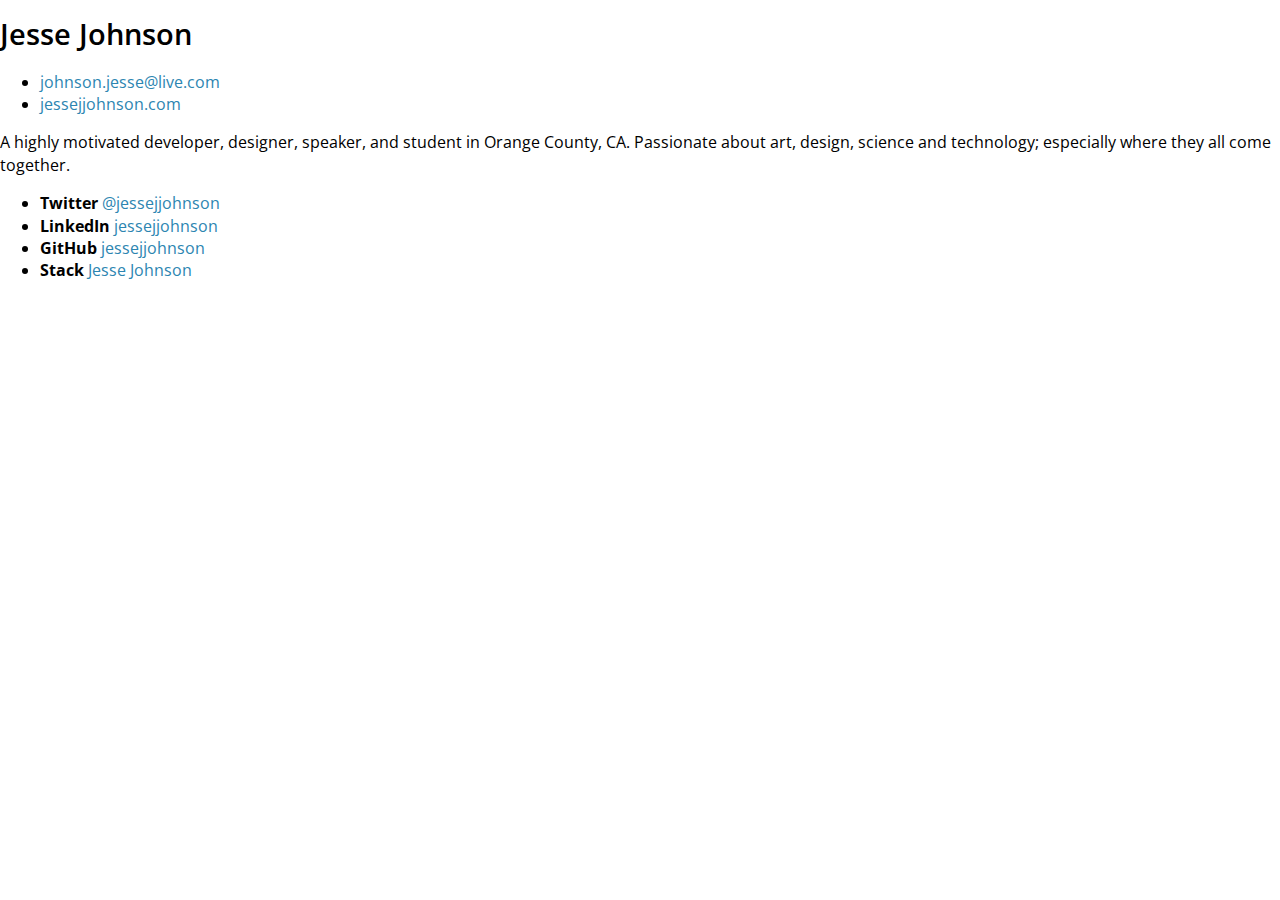
==== index.html @ eacd5457 "Updated link text" ====
<!DOCTYPE html>
<html dir="ltr" lang="en-US">

<head>
    <meta http-equiv="content-type" content="text/html; charset=utf-8" />
    <meta name="viewport" content="width=device-width, initial-scale=1" />

    <title>Jesse Johnson</title>
    <meta name="author" content="Jesse Johnson" />

    <link rel="apple-touch-icon" sizes="57x57" href="apple-touch-icon-57x57.png">
    <link rel="apple-touch-icon" sizes="60x60" href="apple-touch-icon-60x60.png">
    <link rel="apple-touch-icon" sizes="72x72" href="apple-touch-icon-72x72.png">
    <link rel="apple-touch-icon" sizes="76x76" href="apple-touch-icon-76x76.png">
    <link rel="apple-touch-icon" sizes="114x114" href="apple-touch-icon-114x114.png">
    <link rel="apple-touch-icon" sizes="120x120" href="apple-touch-icon-120x120.png">
    <link rel="apple-touch-icon" sizes="144x144" href="apple-touch-icon-144x144.png">
    <link rel="apple-touch-icon" sizes="152x152" href="apple-touch-icon-152x152.png">
    <link rel="apple-touch-icon" sizes="180x180" href="apple-touch-icon-180x180.png">
    <link rel="icon" type="image/png" href="favicon-32x32.png" sizes="32x32">
    <link rel="icon" type="image/png" href="android-chrome-192x192.png" sizes="192x192">
    <link rel="icon" type="image/png" href="favicon-96x96.png" sizes="96x96">
    <link rel="icon" type="image/png" href="favicon-16x16.png" sizes="16x16">
    <link rel="manifest" href="manifest.json">
    <link rel="mask-icon" href="safari-pinned-tab.svg" color="#5bbad5">
    <meta name="msapplication-TileColor" content="#da532c">
    <meta name="msapplication-TileImage" content="mstile-144x144.png">
    <meta name="theme-color" content="#ffffff">

    <link rel="stylesheet" href="http://fonts.googleapis.com/css?family=Open+Sans:400,600,700,300" />
    <link rel="stylesheet" href="css/normalize.css" />
    <link rel="stylesheet" href="css/style.css" />
    <link rel="stylesheet" href="css/basscss.min.css">
</head>

<body class="m3 max-width-3">
    <h1 class="h1 m0">Jesse Johnson</h1>
    <ul class="list-reset m0">
        <li class="inline-block mr2 mt1">
            <a class="text-decoration-none" href="mailto:johnson.jesse@live.com">johnson.jesse@live.com</a>
        </li>
        <li class="inline-block mt1">
            <a class="text-decoration-none" href="http://www.jessejjohnson.com">jessejjohnson.com</a>
        </li>
    </ul>
    <p>A highly motivated developer, designer, speaker, and student in Orange County, CA. Passionate about art, design, science and technology; especially where they all come together.</p>
    <ul class="list-reset">
        <li class="inline-block mr2">
            <strong class="bold mr1 mt1">Twitter</strong>
            <a class="inline text-decoration-none" href="https://www.twitter.com/jessejjohnson">@jessejjohnson</a>
        </li>
        <li class="inline-block mr2 mt1">
            <strong class="bold mr1">LinkedIn</strong>
            <a class="inline text-decoration-none" href="https://www.linkedin.com/in/jessejjohnson">jessejjohnson</a>
        </li>
        <li class="inline-block mr2 mt1">
            <strong class="bold mr1">GitHub</strong>
            <a class="inline text-decoration-none" href="https://www.github.com/jessejjohnson">jessejjohnson</a>
        </li>
        <li class="inline-block mt1">
            <strong class="bold mr1">Stack</strong>
            <a class="inline text-decoration-none" href="http://www.stackoverflow.com/users/540756/jesse-johnson?tab=profile">Jesse Johnson</a>
        </li>
    </ul>
    
    <script>
      (function(i,s,o,g,r,a,m){i['GoogleAnalyticsObject']=r;i[r]=i[r]||function(){
      (i[r].q=i[r].q||[]).push(arguments)},i[r].l=1*new Date();a=s.createElement(o),
      m=s.getElementsByTagName(o)[0];a.async=1;a.src=g;m.parentNode.insertBefore(a,m)
      })(window,document,'script','https://www.google-analytics.com/analytics.js','ga');
      ga('create', 'UA-21360220-1', 'auto');
      ga('send', 'pageview');
    </script>

</body>

</html>
---- css/style.css ----
body {
	background: #fff;
	font: 16px 'Open Sans', Helvetica, Arial, sans-serif;
	line-height: 1.4;
	margin: 0 0;
	margin-bottom: 100px;
}

h1 {
	font-size: 180%;
	margin: 0.5em 0;
	font-weight: 600;
}

a {
	color: #2C85B1;
	text-decoration: none;
	font-weight: 400;
}

/*em {
	color: #999;
}

p {
	line-height: 1.6;
	font-size: 90%;
}

a {
	color: #2C85B1;
	text-decoration: none;
	font-weight: 400;
}

#wrapper {
	margin: 2em 2em 2em 2.5em;
	max-width: 760px;
}

#wrapper .heading .hello {
	font-size: 180%;
	margin: 0.5em 0;
	font-weight: 600;
}

#wrapper .heading .contact .detail {
	margin: 0 1em 0 0;
}

#wrapper .heading .profile .detail {
	display: inline-block;
	margin: 0 1em 0 0;
}

#wrapper .heading .profile strong,
#wrapper .heading .profile span {
	display: inline-block;
	margin: 0 1em 0 0;
}*/
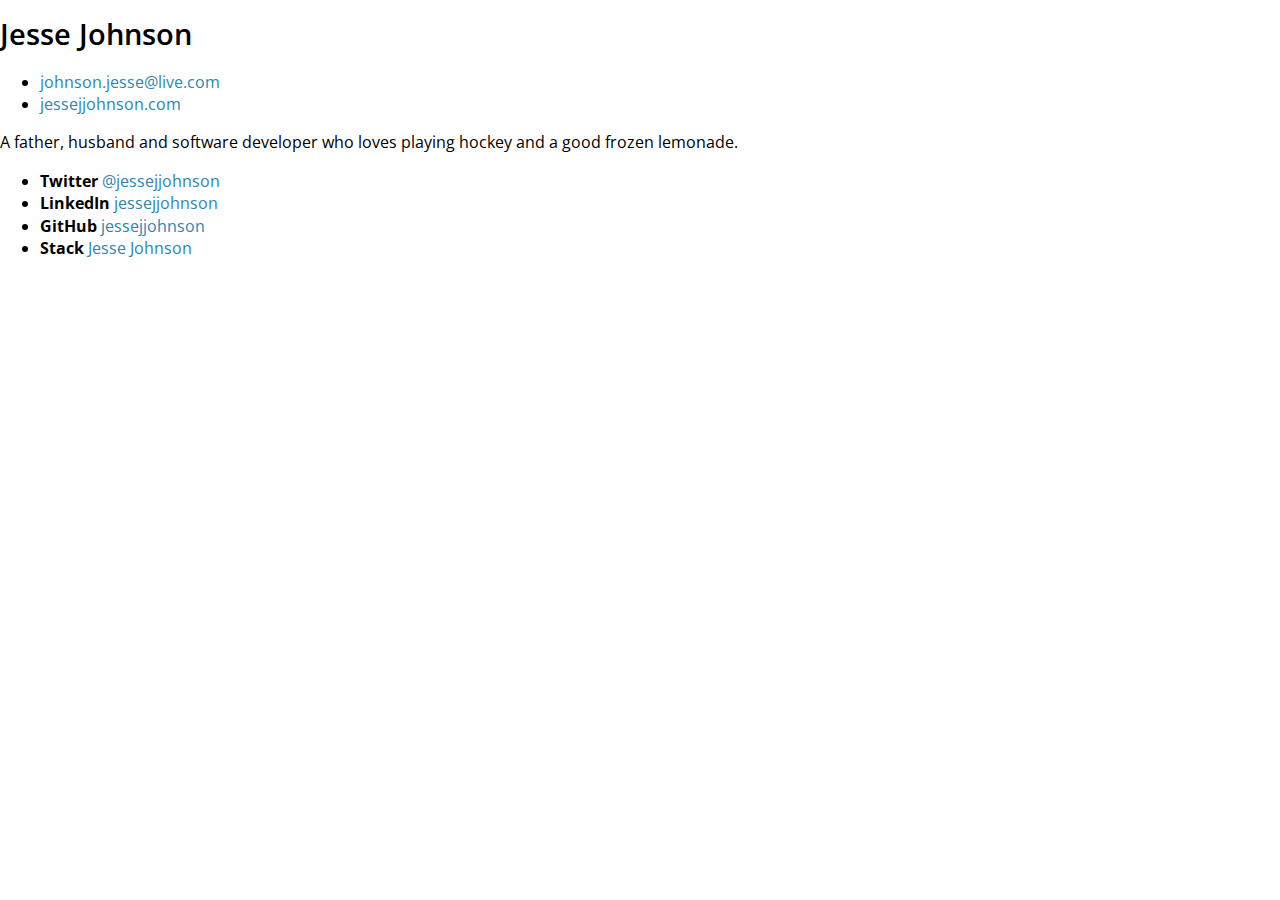
==== commit 859cee52: "Updated about text" ====
--- a/index.html
+++ b/index.html
@@ -43,7 +43,7 @@
             <a class="text-decoration-none" href="http://www.jessejjohnson.com">jessejjohnson.com</a>
         </li>
     </ul>
-    <p>A highly motivated developer, designer, speaker, and student in Orange County, CA. Passionate about art, design, science and technology; especially where they all come together.</p>
+    <p>A father, husband and software developer who loves playing hockey and a good frozen lemonade.</p>
     <ul class="list-reset">
         <li class="inline-block mr2">
             <strong class="bold mr1 mt1">Twitter</strong>
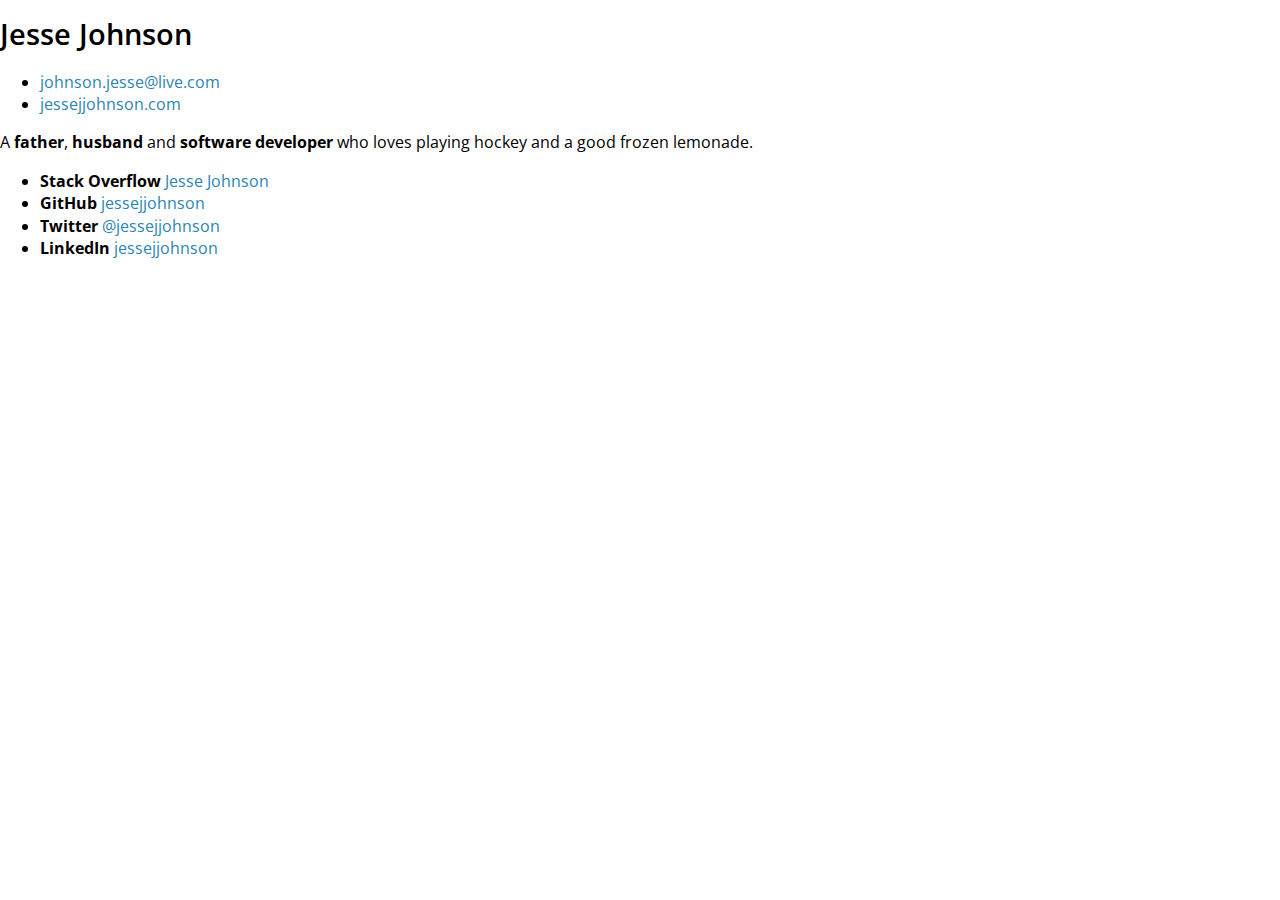
==== commit 9f357fe1: "Updated about text" ====
--- a/index.html
+++ b/index.html
@@ -6,6 +6,7 @@
     <meta name="viewport" content="width=device-width, initial-scale=1" />
 
     <title>Jesse Johnson</title>
+    <meta name="description" content="Father, husband, and software developer">
     <meta name="author" content="Jesse Johnson" />
 
     <link rel="apple-touch-icon" sizes="57x57" href="apple-touch-icon-57x57.png">
@@ -29,47 +30,54 @@
 
     <link rel="stylesheet" href="http://fonts.googleapis.com/css?family=Open+Sans:400,600,700,300" />
     <link rel="stylesheet" href="css/normalize.css" />
+    <link rel="stylesheet" href="css/basscss.min.css">
     <link rel="stylesheet" href="css/style.css" />
-    <link rel="stylesheet" href="css/basscss.min.css">
 </head>
 
 <body class="m3 max-width-3">
     <h1 class="h1 m0">Jesse Johnson</h1>
-    <ul class="list-reset m0">
-        <li class="inline-block mr2 mt1">
+    <ul class="list-reset m0 mt1">
+        <li class="inline-block mr2">
             <a class="text-decoration-none" href="mailto:johnson.jesse@live.com">johnson.jesse@live.com</a>
         </li>
-        <li class="inline-block mt1">
+        <li class="inline-block">
             <a class="text-decoration-none" href="http://www.jessejjohnson.com">jessejjohnson.com</a>
         </li>
     </ul>
-    <p>A father, husband and software developer who loves playing hockey and a good frozen lemonade.</p>
-    <ul class="list-reset">
+    <p>A <strong>father</strong>, <strong>husband</strong> and <strong>software developer</strong> who loves playing hockey and a good frozen lemonade.</p>
+    <ul class="list-reset m0 mt1">
+        <li class="inline-block">
+            <strong class="bold mr1">Stack Overflow</strong>
+            <a class="inline text-decoration-none" href="http://www.stackoverflow.com/users/540756/jesse-johnson?tab=profile">Jesse Johnson</a>
+        </li>
         <li class="inline-block mr2">
-            <strong class="bold mr1 mt1">Twitter</strong>
+            <strong class="bold mr1">GitHub</strong>
+            <a class="inline text-decoration-none" href="https://www.github.com/jessejjohnson">jessejjohnson</a>
+        </li>
+        <li class="inline-block mr2">
+            <strong class="bold mr1">Twitter</strong>
             <a class="inline text-decoration-none" href="https://www.twitter.com/jessejjohnson">@jessejjohnson</a>
         </li>
-        <li class="inline-block mr2 mt1">
+        <li class="inline-block mr2">
             <strong class="bold mr1">LinkedIn</strong>
             <a class="inline text-decoration-none" href="https://www.linkedin.com/in/jessejjohnson">jessejjohnson</a>
         </li>
-        <li class="inline-block mr2 mt1">
-            <strong class="bold mr1">GitHub</strong>
-            <a class="inline text-decoration-none" href="https://www.github.com/jessejjohnson">jessejjohnson</a>
-        </li>
-        <li class="inline-block mt1">
-            <strong class="bold mr1">Stack</strong>
-            <a class="inline text-decoration-none" href="http://www.stackoverflow.com/users/540756/jesse-johnson?tab=profile">Jesse Johnson</a>
-        </li>
     </ul>
-    
+
     <script>
-      (function(i,s,o,g,r,a,m){i['GoogleAnalyticsObject']=r;i[r]=i[r]||function(){
-      (i[r].q=i[r].q||[]).push(arguments)},i[r].l=1*new Date();a=s.createElement(o),
-      m=s.getElementsByTagName(o)[0];a.async=1;a.src=g;m.parentNode.insertBefore(a,m)
-      })(window,document,'script','https://www.google-analytics.com/analytics.js','ga');
-      ga('create', 'UA-21360220-1', 'auto');
-      ga('send', 'pageview');
+        (function (i, s, o, g, r, a, m) {
+            i['GoogleAnalyticsObject'] = r;
+            i[r] = i[r] || function () {
+                (i[r].q = i[r].q || []).push(arguments)
+            }, i[r].l = 1 * new Date();
+            a = s.createElement(o),
+                m = s.getElementsByTagName(o)[0];
+            a.async = 1;
+            a.src = g;
+            m.parentNode.insertBefore(a, m)
+        })(window, document, 'script', 'https://www.google-analytics.com/analytics.js', 'ga');
+        ga('create', 'UA-21360220-1', 'auto');
+        ga('send', 'pageview');
     </script>
 
 </body>
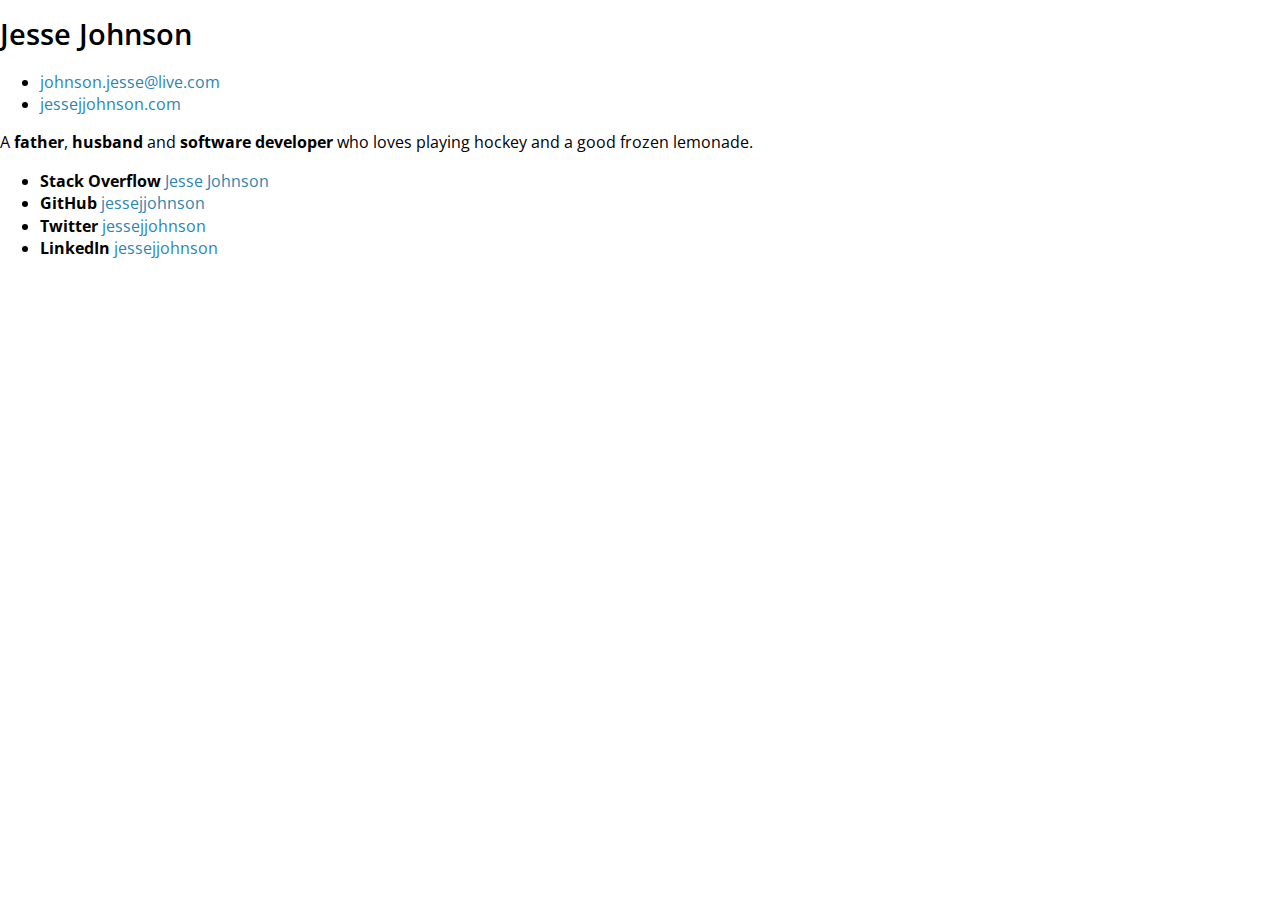
==== commit 549c6867: "Removed FO" ====
--- a/index.html
+++ b/index.html
@@ -9,46 +9,46 @@
     <meta name="description" content="Father, husband, and software developer">
     <meta name="author" content="Jesse Johnson" />
 
-    <link rel="apple-touch-icon" sizes="57x57" href="apple-touch-icon-57x57.png">
-    <link rel="apple-touch-icon" sizes="60x60" href="apple-touch-icon-60x60.png">
-    <link rel="apple-touch-icon" sizes="72x72" href="apple-touch-icon-72x72.png">
-    <link rel="apple-touch-icon" sizes="76x76" href="apple-touch-icon-76x76.png">
-    <link rel="apple-touch-icon" sizes="114x114" href="apple-touch-icon-114x114.png">
-    <link rel="apple-touch-icon" sizes="120x120" href="apple-touch-icon-120x120.png">
-    <link rel="apple-touch-icon" sizes="144x144" href="apple-touch-icon-144x144.png">
-    <link rel="apple-touch-icon" sizes="152x152" href="apple-touch-icon-152x152.png">
-    <link rel="apple-touch-icon" sizes="180x180" href="apple-touch-icon-180x180.png">
-    <link rel="icon" type="image/png" href="favicon-32x32.png" sizes="32x32">
-    <link rel="icon" type="image/png" href="android-chrome-192x192.png" sizes="192x192">
-    <link rel="icon" type="image/png" href="favicon-96x96.png" sizes="96x96">
-    <link rel="icon" type="image/png" href="favicon-16x16.png" sizes="16x16">
+    <link rel="apple-touch-icon" sizes="57x57" href="favicons/apple-touch-icon-57x57.png">
+    <link rel="apple-touch-icon" sizes="60x60" href="favicons/apple-touch-icon-60x60.png">
+    <link rel="apple-touch-icon" sizes="72x72" href="favicons/apple-touch-icon-72x72.png">
+    <link rel="apple-touch-icon" sizes="76x76" href="favicons/apple-touch-icon-76x76.png">
+    <link rel="apple-touch-icon" sizes="114x114" href="favicons/apple-touch-icon-114x114.png">
+    <link rel="apple-touch-icon" sizes="120x120" href="favicons/apple-touch-icon-120x120.png">
+    <link rel="apple-touch-icon" sizes="144x144" href="favicons/apple-touch-icon-144x144.png">
+    <link rel="apple-touch-icon" sizes="152x152" href="favicons/apple-touch-icon-152x152.png">
+    <link rel="apple-touch-icon" sizes="180x180" href="favicons/apple-touch-icon-180x180.png">
+    <link rel="icon" type="image/png" href="favicons/favicon-32x32.png" sizes="32x32">
+    <link rel="icon" type="image/png" href="favicons/android-chrome-192x192.png" sizes="192x192">
+    <link rel="icon" type="image/png" href="favicons/favicon-96x96.png" sizes="96x96">
+    <link rel="icon" type="image/png" href="favicons/favicon-16x16.png" sizes="16x16">
     <link rel="manifest" href="manifest.json">
-    <link rel="mask-icon" href="safari-pinned-tab.svg" color="#5bbad5">
+    <link rel="mask-icon" href="favicons/safari-pinned-tab.svg" color="#5bbad5">
     <meta name="msapplication-TileColor" content="#da532c">
-    <meta name="msapplication-TileImage" content="mstile-144x144.png">
+    <meta name="msapplication-TileImage" content="favicons/mstile-144x144.png">
     <meta name="theme-color" content="#ffffff">
 
-    <link rel="stylesheet" href="http://fonts.googleapis.com/css?family=Open+Sans:400,600,700,300" />
+    <link rel="stylesheet" href="https://fonts.googleapis.com/css?family=Open+Sans:400,600,700,300" />
     <link rel="stylesheet" href="css/normalize.css" />
     <link rel="stylesheet" href="css/basscss.min.css">
     <link rel="stylesheet" href="css/style.css" />
 </head>
 
-<body class="m3 max-width-3">
+<body class="m3">
     <h1 class="h1 m0">Jesse Johnson</h1>
     <ul class="list-reset m0 mt1">
         <li class="inline-block mr2">
             <a class="text-decoration-none" href="mailto:johnson.jesse@live.com">johnson.jesse@live.com</a>
         </li>
         <li class="inline-block">
-            <a class="text-decoration-none" href="http://www.jessejjohnson.com">jessejjohnson.com</a>
+            <a class="text-decoration-none" href="https://www.jessejjohnson.com">jessejjohnson.com</a>
         </li>
     </ul>
     <p>A <strong>father</strong>, <strong>husband</strong> and <strong>software developer</strong> who loves playing hockey and a good frozen lemonade.</p>
-    <ul class="list-reset m0 mt1">
-        <li class="inline-block">
+    <ul class="list-reset h5 m0 mt1">
+        <li class="inline-block mr2">
             <strong class="bold mr1">Stack Overflow</strong>
-            <a class="inline text-decoration-none" href="http://www.stackoverflow.com/users/540756/jesse-johnson?tab=profile">Jesse Johnson</a>
+            <a class="inline text-decoration-none" href="https://www.stackoverflow.com/users/540756/jesse-johnson?tab=profile">Jesse Johnson</a>
         </li>
         <li class="inline-block mr2">
             <strong class="bold mr1">GitHub</strong>
@@ -56,9 +56,9 @@
         </li>
         <li class="inline-block mr2">
             <strong class="bold mr1">Twitter</strong>
-            <a class="inline text-decoration-none" href="https://www.twitter.com/jessejjohnson">@jessejjohnson</a>
+            <a class="inline text-decoration-none" href="https://www.twitter.com/jessejjohnson">jessejjohnson</a>
         </li>
-        <li class="inline-block mr2">
+        <li class="inline-block">
             <strong class="bold mr1">LinkedIn</strong>
             <a class="inline text-decoration-none" href="https://www.linkedin.com/in/jessejjohnson">jessejjohnson</a>
         </li>
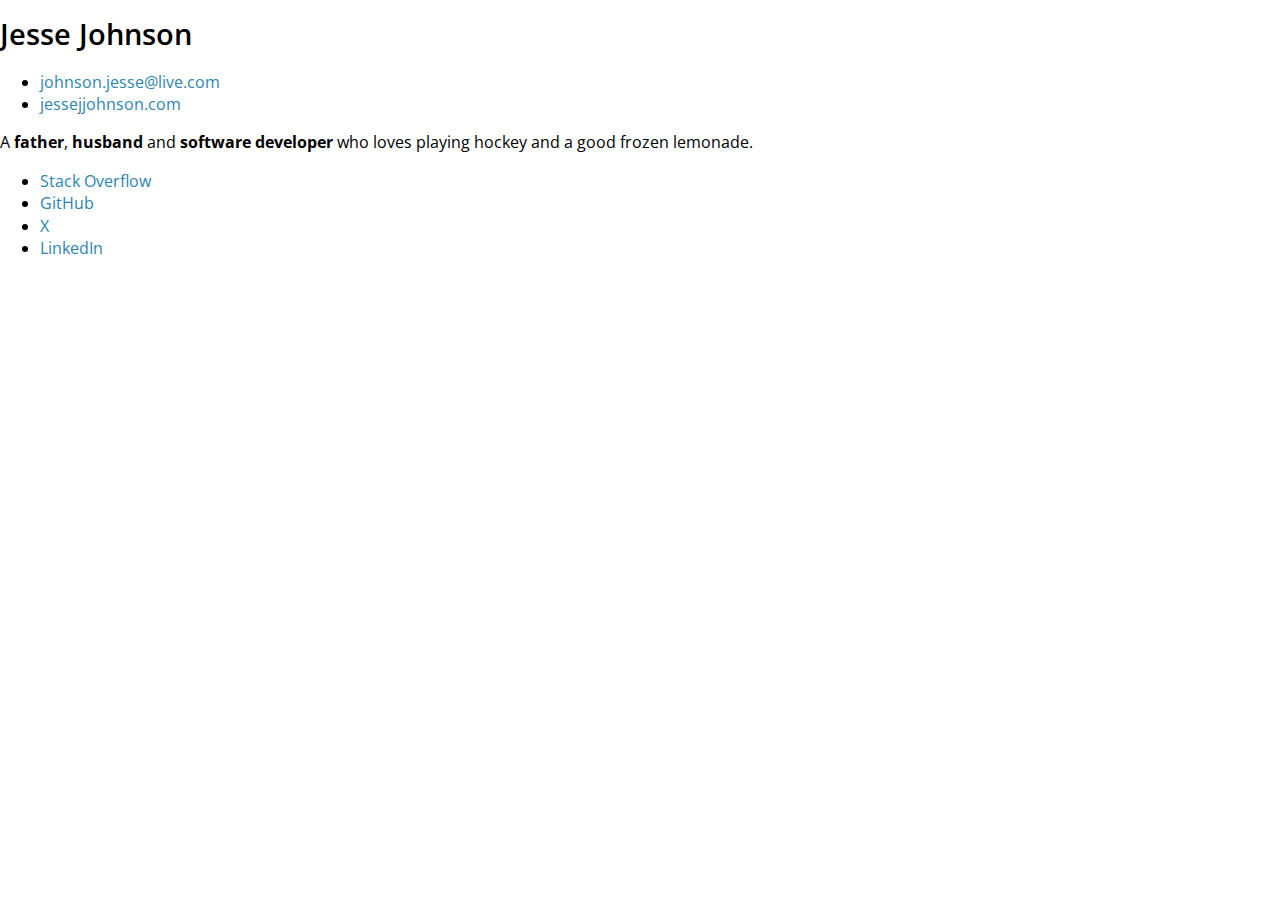
==== commit 1582e47a: "analytics and text updates" ====
--- a/index.html
+++ b/index.html
@@ -1,85 +1,79 @@
 <!DOCTYPE html>
 <html dir="ltr" lang="en-US">
-
-<head>
+  <head>
     <meta http-equiv="content-type" content="text/html; charset=utf-8" />
     <meta name="viewport" content="width=device-width, initial-scale=1" />
 
     <title>Jesse Johnson</title>
-    <meta name="description" content="Father, husband, and software developer">
+    <meta name="description" content="Father, husband, and software developer" />
     <meta name="author" content="Jesse Johnson" />
 
-    <link rel="apple-touch-icon" sizes="57x57" href="favicons/apple-touch-icon-57x57.png">
-    <link rel="apple-touch-icon" sizes="60x60" href="favicons/apple-touch-icon-60x60.png">
-    <link rel="apple-touch-icon" sizes="72x72" href="favicons/apple-touch-icon-72x72.png">
-    <link rel="apple-touch-icon" sizes="76x76" href="favicons/apple-touch-icon-76x76.png">
-    <link rel="apple-touch-icon" sizes="114x114" href="favicons/apple-touch-icon-114x114.png">
-    <link rel="apple-touch-icon" sizes="120x120" href="favicons/apple-touch-icon-120x120.png">
-    <link rel="apple-touch-icon" sizes="144x144" href="favicons/apple-touch-icon-144x144.png">
-    <link rel="apple-touch-icon" sizes="152x152" href="favicons/apple-touch-icon-152x152.png">
-    <link rel="apple-touch-icon" sizes="180x180" href="favicons/apple-touch-icon-180x180.png">
-    <link rel="icon" type="image/png" href="favicons/favicon-32x32.png" sizes="32x32">
-    <link rel="icon" type="image/png" href="favicons/android-chrome-192x192.png" sizes="192x192">
-    <link rel="icon" type="image/png" href="favicons/favicon-96x96.png" sizes="96x96">
-    <link rel="icon" type="image/png" href="favicons/favicon-16x16.png" sizes="16x16">
-    <link rel="manifest" href="manifest.json">
-    <link rel="mask-icon" href="favicons/safari-pinned-tab.svg" color="#5bbad5">
-    <meta name="msapplication-TileColor" content="#da532c">
-    <meta name="msapplication-TileImage" content="favicons/mstile-144x144.png">
-    <meta name="theme-color" content="#ffffff">
+    <link rel="apple-touch-icon" sizes="57x57" href="favicons/apple-touch-icon-57x57.png" />
+    <link rel="apple-touch-icon" sizes="60x60" href="favicons/apple-touch-icon-60x60.png" />
+    <link rel="apple-touch-icon" sizes="72x72" href="favicons/apple-touch-icon-72x72.png" />
+    <link rel="apple-touch-icon" sizes="76x76" href="favicons/apple-touch-icon-76x76.png" />
+    <link rel="apple-touch-icon" sizes="114x114" href="favicons/apple-touch-icon-114x114.png" />
+    <link rel="apple-touch-icon" sizes="120x120" href="favicons/apple-touch-icon-120x120.png" />
+    <link rel="apple-touch-icon" sizes="144x144" href="favicons/apple-touch-icon-144x144.png" />
+    <link rel="apple-touch-icon" sizes="152x152" href="favicons/apple-touch-icon-152x152.png" />
+    <link rel="apple-touch-icon" sizes="180x180" href="favicons/apple-touch-icon-180x180.png" />
+    <link rel="icon" type="image/png" href="favicons/favicon-32x32.png" sizes="32x32" />
+    <link rel="icon" type="image/png" href="favicons/android-chrome-192x192.png" sizes="192x192" />
+    <link rel="icon" type="image/png" href="favicons/favicon-96x96.png" sizes="96x96" />
+    <link rel="icon" type="image/png" href="favicons/favicon-16x16.png" sizes="16x16" />
+    <link rel="manifest" href="manifest.json" />
+    <link rel="mask-icon" href="favicons/safari-pinned-tab.svg" color="#5bbad5" />
+    <meta name="msapplication-TileColor" content="#da532c" />
+    <meta name="msapplication-TileImage" content="favicons/mstile-144x144.png" />
+    <meta name="theme-color" content="#ffffff" />
 
     <link rel="stylesheet" href="https://fonts.googleapis.com/css?family=Open+Sans:400,600,700,300" />
     <link rel="stylesheet" href="css/normalize.css" />
-    <link rel="stylesheet" href="css/basscss.min.css">
+    <link rel="stylesheet" href="css/basscss.min.css" />
     <link rel="stylesheet" href="css/style.css" />
-</head>
+  </head>
 
-<body class="m3">
-    <h1 class="h1 m0">Jesse Johnson</h1>
-    <ul class="list-reset m0 mt1">
+  <body class="m3">
+    <header>
+      <h1 class="h1 m0">Jesse Johnson</h1>
+      <ul class="list-reset m0 mt1">
         <li class="inline-block mr2">
-            <a class="text-decoration-none" href="mailto:johnson.jesse@live.com">johnson.jesse@live.com</a>
+          <a class="text-decoration-none" href="mailto:johnson.jesse@live.com">johnson.jesse@live.com</a>
         </li>
         <li class="inline-block">
-            <a class="text-decoration-none" href="https://www.jessejjohnson.com">jessejjohnson.com</a>
+          <a class="text-decoration-none" href="https://www.jessejjohnson.com">jessejjohnson.com</a>
         </li>
-    </ul>
-    <p>A <strong>father</strong>, <strong>husband</strong> and <strong>software developer</strong> who loves playing hockey and a good frozen lemonade.</p>
-    <ul class="list-reset h5 m0 mt1">
+      </ul>
+    </header>
+    <main>
+      <p>
+        A <strong>father</strong>, <strong>husband</strong> and <strong>software developer</strong> who loves playing
+        hockey and a good frozen lemonade.
+      </p>
+    </main>
+    <footer>
+      <ul class="list-reset h5 m0 mt1">
         <li class="inline-block mr2">
-            <strong class="bold mr1">Stack Overflow</strong>
-            <a class="inline text-decoration-none" href="https://www.stackoverflow.com/users/540756/jesse-johnson?tab=profile">Jesse Johnson</a>
+          <a
+            class="inline text-decoration-none"
+            href="https://www.stackoverflow.com/users/540756/jesse-johnson?tab=profile"
+            >Stack Overflow</a
+          >
         </li>
         <li class="inline-block mr2">
-            <strong class="bold mr1">GitHub</strong>
-            <a class="inline text-decoration-none" href="https://www.github.com/jessejjohnson">jessejjohnson</a>
+          <a class="inline text-decoration-none" href="https://www.github.com/jessejjohnson">GitHub</a>
         </li>
         <li class="inline-block mr2">
-            <strong class="bold mr1">Twitter</strong>
-            <a class="inline text-decoration-none" href="https://www.twitter.com/jessejjohnson">jessejjohnson</a>
+          <a class="inline text-decoration-none" href="https://www.twitter.com/jessejjohnson">X</a>
         </li>
         <li class="inline-block">
-            <strong class="bold mr1">LinkedIn</strong>
-            <a class="inline text-decoration-none" href="https://www.linkedin.com/in/jessejjohnson">jessejjohnson</a>
+          <a class="inline text-decoration-none" href="https://www.linkedin.com/in/jessejjohnson">LinkedIn</a>
         </li>
-    </ul>
-
-    <script>
-        (function (i, s, o, g, r, a, m) {
-            i['GoogleAnalyticsObject'] = r;
-            i[r] = i[r] || function () {
-                (i[r].q = i[r].q || []).push(arguments)
-            }, i[r].l = 1 * new Date();
-            a = s.createElement(o),
-                m = s.getElementsByTagName(o)[0];
-            a.async = 1;
-            a.src = g;
-            m.parentNode.insertBefore(a, m)
-        })(window, document, 'script', 'https://www.google-analytics.com/analytics.js', 'ga');
-        ga('create', 'UA-21360220-1', 'auto');
-        ga('send', 'pageview');
-    </script>
-
-</body>
-
+      </ul>
+    </footer>
+    <script
+      defer
+      src="https://cloud.umami.is/script.js"
+      data-website-id="698571a4-4d70-4f14-be32-fe3c78a72461"></script>
+  </body>
 </html>
